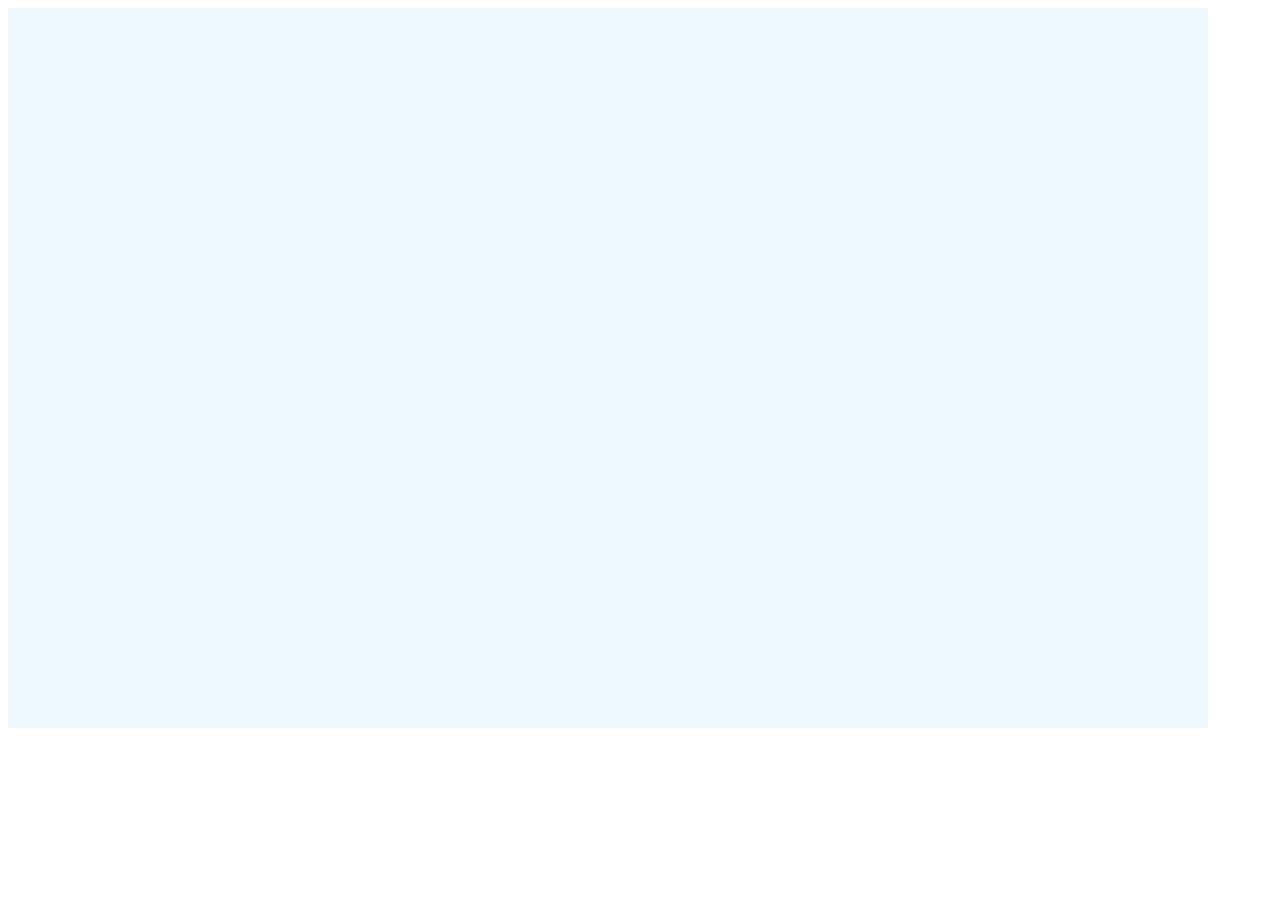
==== app/index.html @ 4acce5a1 "Avoid spaces in folder name" ====
<!DOCTYPE html>
<html lang="en">
<head>
    <meta charset="UTF-8">
    <title>Air Balloon Game</title>
    <script src="js/main.js"></script>
</head>
<body>
    <canvas id="gameScreen" width="1200px" height="720px"
            style="background-color: aliceblue">

    </canvas>


    <script>
        let canvas = document.getElementById('gameScreen');
        let ctx = canvas.getContext('2d');
        Game.play(ctx);
    </script>
</body>
</html>
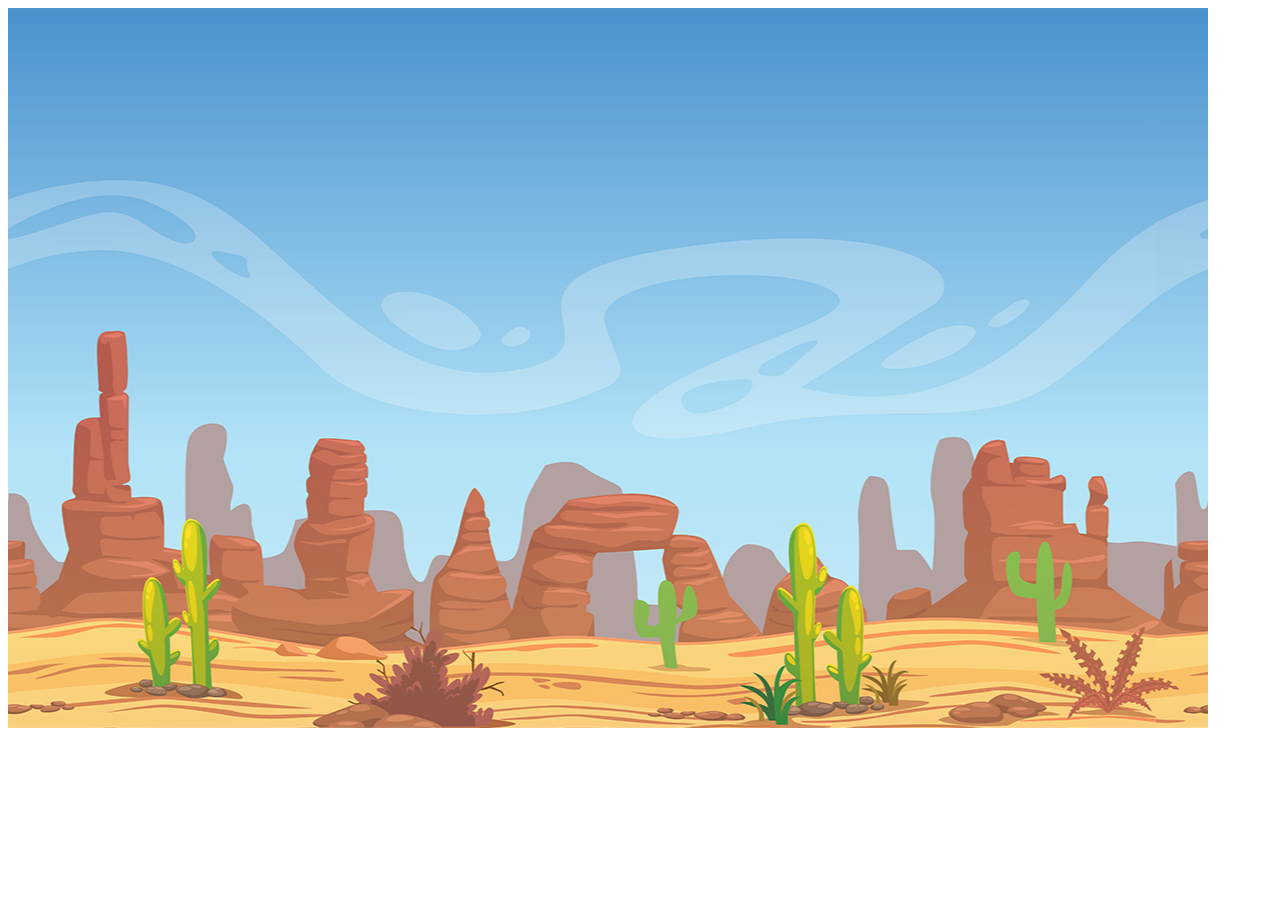
==== commit 417dbe67: "Add background and sound" ====
--- a/app/index.html
+++ b/app/index.html
@@ -3,19 +3,18 @@
 <head>
     <meta charset="UTF-8">
     <title>Air Balloon Game</title>
+
+    <link rel="stylesheet" href="css/main.css">
     <script src="js/main.js"></script>
 </head>
 <body>
-    <canvas id="gameScreen" width="1200px" height="720px"
-            style="background-color: aliceblue">
+    <canvas id="gameScreen" width="1200px" height="720px"></canvas>
 
-    </canvas>
-
-
+    <audio src="audio/Hunter.mp3" autoplay loop></audio>
     <script>
         let canvas = document.getElementById('gameScreen');
-        let ctx = canvas.getContext('2d');
-        Game.play(ctx);
+        console.log(canvas.constructor.name);
+        Game.play(canvas);
     </script>
 </body>
 </html>--- a/app/css/main.css
+++ b/app/css/main.css
@@ -0,0 +1,3 @@
+
+
+/*# sourceMappingURL=main.css.map */
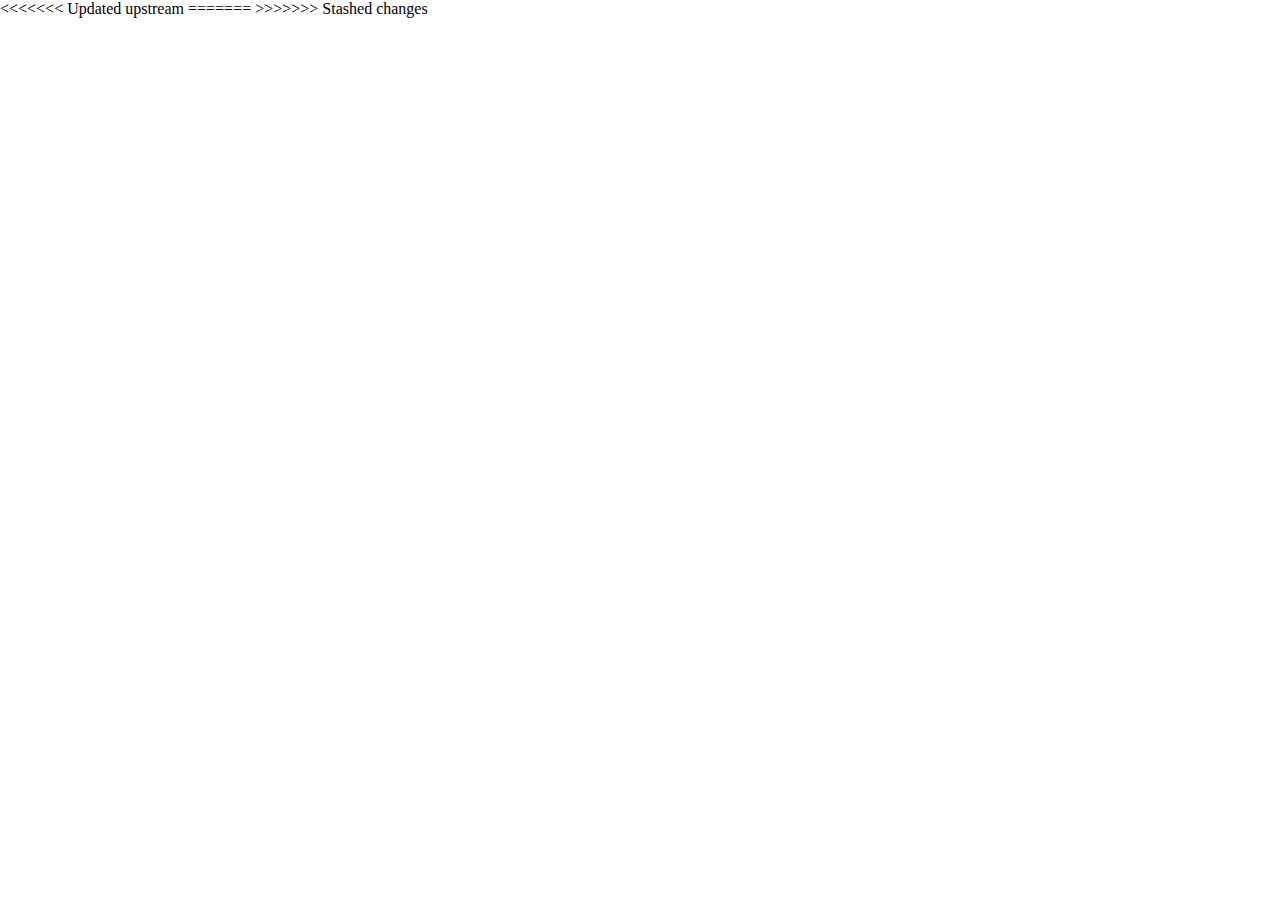
==== commit f1db7aa2: "responsive layout" ====
--- a/app/index.html
+++ b/app/index.html
@@ -6,15 +6,29 @@
 
     <link rel="stylesheet" href="css/main.css">
     <script src="js/main.js"></script>
+<<<<<<< Updated upstream
+    <script>
+        let game = new Game();
+    </script>
 </head>
 <body>
-    <canvas id="gameScreen" width="1200px" height="720px"></canvas>
+    <canvas id="gameScreen" width="1200px" height="720px" 
+            onmousedown="javascript: game.balloon.heating += 0.1;"></canvas>
 
-    <audio src="audio/Hunter.mp3" autoplay loop></audio>
+=======
+
+</head>
+<body>
+    <canvas id="gameScreen" width="100%"></canvas>
+
+
+
+    <audio src="audio/Hunter.mp3" autoplay loop muted></audio>
+>>>>>>> Stashed changes
     <script>
         let canvas = document.getElementById('gameScreen');
-        console.log(canvas.constructor.name);
-        Game.play(canvas);
+        game.play(canvas);
     </script>
+    <audio src="audio/Hunter.mp3" autoplay loop></audio>
 </body>
 </html>--- a/app/css/main.css
+++ b/app/css/main.css
@@ -1,3 +1,13 @@
+body {
+  margin: 0;
+  padding: 0;
+  width: 100%;
+  height: 100%; }
 
+#gameScreen {
+  width: 100%;
+  background-size: cover;
+  position: absolute;
+  bottom: 0; }
 
 /*# sourceMappingURL=main.css.map */
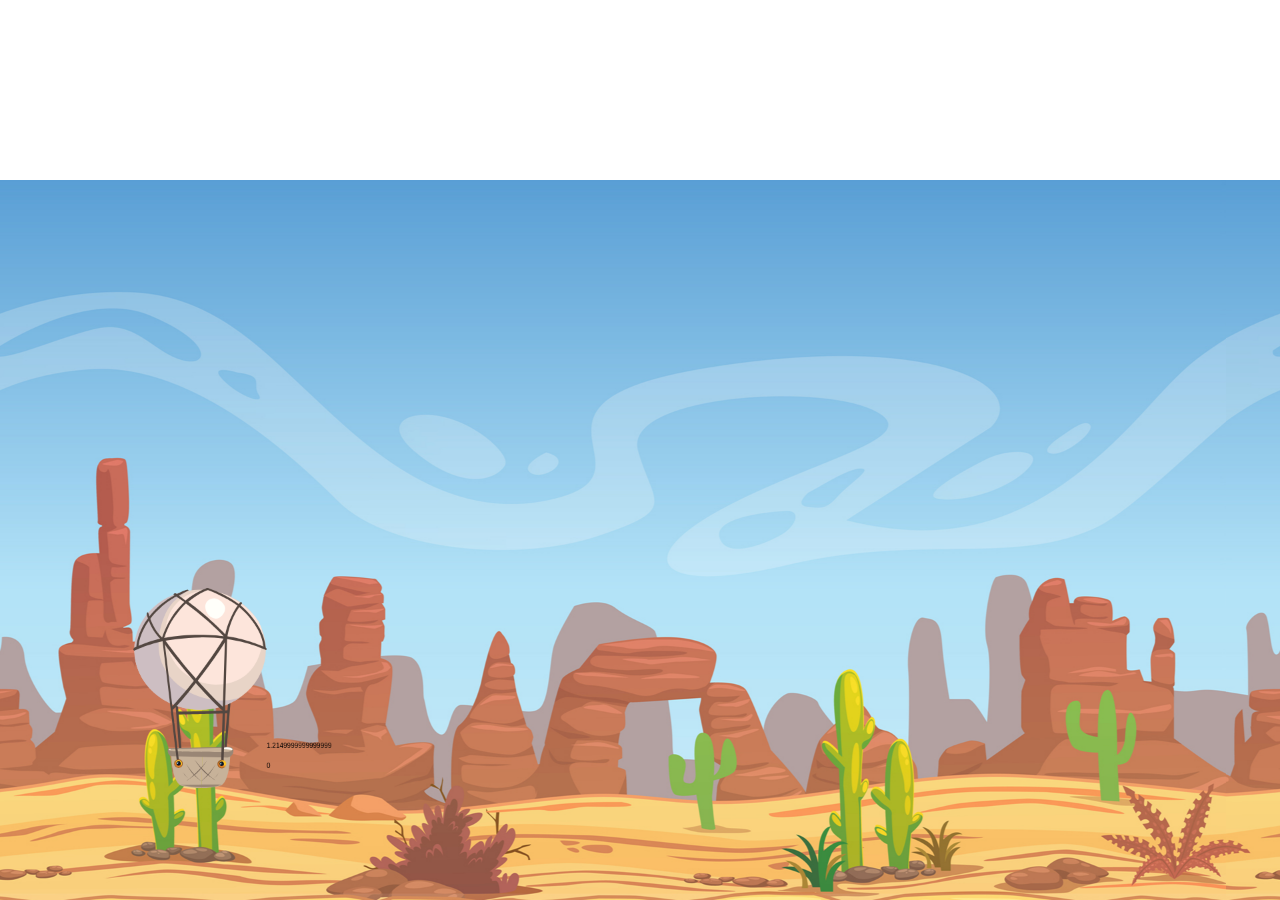
==== commit 26768c95: "merged master fixed conflict" ====
--- a/app/index.html
+++ b/app/index.html
@@ -6,29 +6,17 @@
 
     <link rel="stylesheet" href="css/main.css">
     <script src="js/main.js"></script>
-<<<<<<< Updated upstream
     <script>
         let game = new Game();
     </script>
 </head>
 <body>
-    <canvas id="gameScreen" width="1200px" height="720px" 
-            onmousedown="javascript: game.balloon.heating += 0.1;"></canvas>
+    <canvas id="gameScreen" onmousedown="game.balloon.heating += 0.1;"></canvas>
+    <audio src="audio/Hunter.mp3" autoplay loop></audio>
 
-=======
-
-</head>
-<body>
-    <canvas id="gameScreen" width="100%"></canvas>
-
-
-
-    <audio src="audio/Hunter.mp3" autoplay loop muted></audio>
->>>>>>> Stashed changes
     <script>
         let canvas = document.getElementById('gameScreen');
         game.play(canvas);
     </script>
-    <audio src="audio/Hunter.mp3" autoplay loop></audio>
 </body>
 </html>